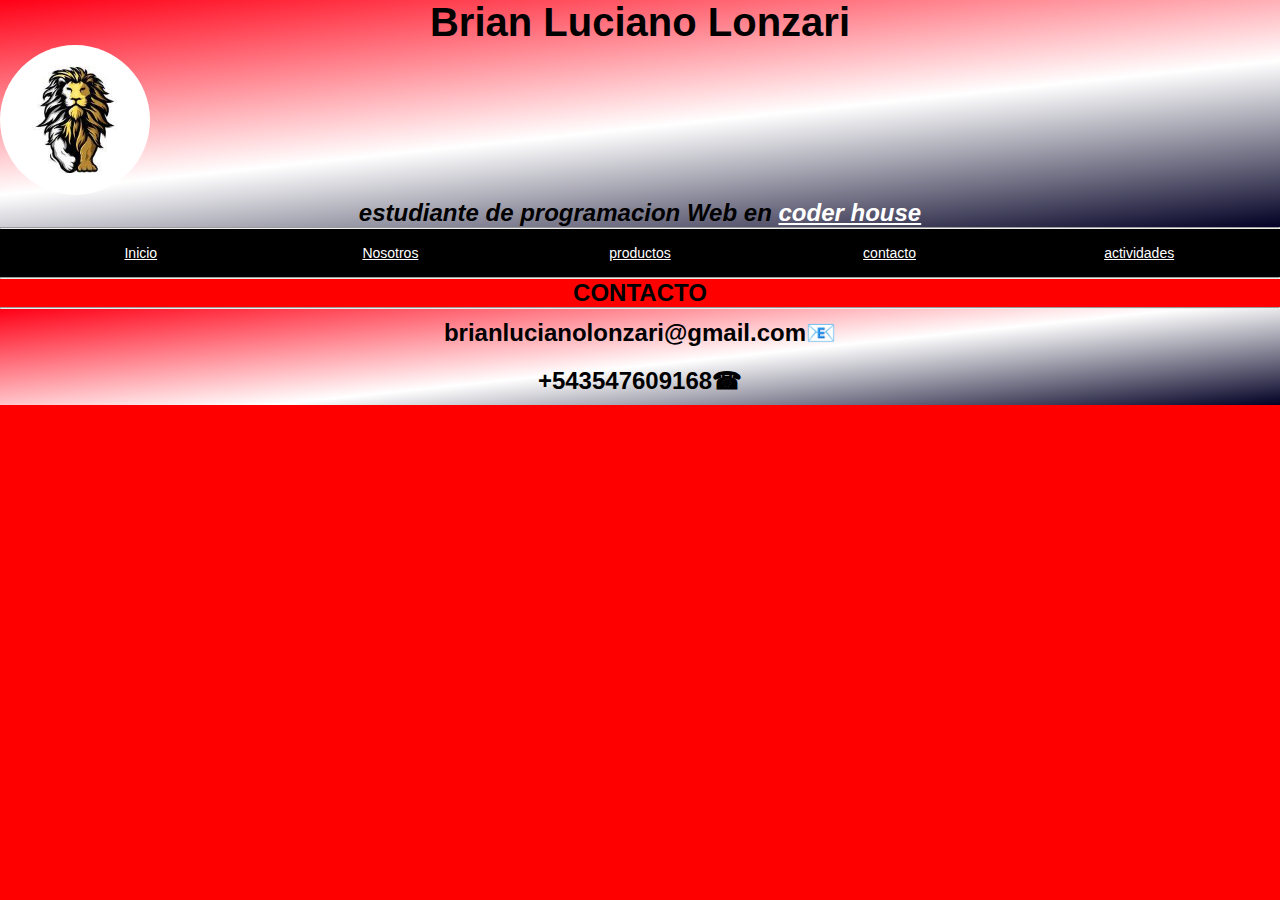
==== pages/contacto.html @ 80899ea9 "primer comit" ====
<!DOCTYPE html>
<html lang="en">
<head>
    <meta charset="UTF-8">
    <meta name="viewport" content="width=device-width, initial-scale=1.0">
    <title>Mi Pagina Web</title>
    <link href="../css/estilos.css" rel="stylesheet">
    <link rel="icon" type="image/vnd.icon" href="../images/favicon.ico">
</head>
<body>
    <header>
        <h1>
            Brian Luciano Lonzari
        </h1>
        <img class="logo" src="../images/descarga.jfif" alt="foto de perfil" width="150px">
        <h2>
           <em>estudiante de programacion Web en <a href="https:www.coderhouse.com" target="_blank"> coder house</a></em>
        </h2>
    </header>
    <hr>
    <nav>
        <ul>
            <li><a href="../index.html">Inicio</a></li>
            <li><a href="./nosotros.html">Nosotros</a></li>
            <li><a href="./productos.html">productos</a></li>
            <li><a href="./contacto.html">contacto</a></li>
            <li><a href="./actividades.html">actividades</a></li>
        </ul>
    </nav>
    <hr>
    <main>
        <section>
            <h2>CONTACTO</h2>
        </section>  
    </main>
    <hr>
    <footer>
        <h4>brianlucianolonzari@gmail.com📧</h4>
        <h4>+543547609168☎</h4>
    </footer>
</body>
</html>
---- css/estilos.css ----
*{
  margin: 0;
  padding: 0;
}

body{
background-color: red;
font-family: Arial, Helvetica, sans-serif; 
}

a{
  color: white;
}

h1{
  font-size: 2.5rem;
  text-align: center;

}

.logo{
  width: 150px;
  border-radius: 50%;
}



ul{
  padding: 1rem;
  list-style: none;
  font-size: 0;
}

li{
  text-align: center;
  display: inline-block;
  width: 20%;
  position: relative;
  font-size: 14px;
}

.parrafo1{
  padding: 1rem;
  line-height: 1.5;
  font-style: italic;
}

nav{
  background-color: black;
}

.sectionImg{
  text-align: center
}

header, footer{
  background: rgb(2,0,36);
background: linear-gradient(354deg, rgba(2,0,36,1) 0%, rgba(255,255,255,1) 46%, rgba(255,0,22,1) 100%);
}

h4{
  font-size: 1.5rem;
  color: black;
  text-align: center;
  padding: 10px;
}

h2{
  text-align: center
}

.video{
  text-align: center;
}
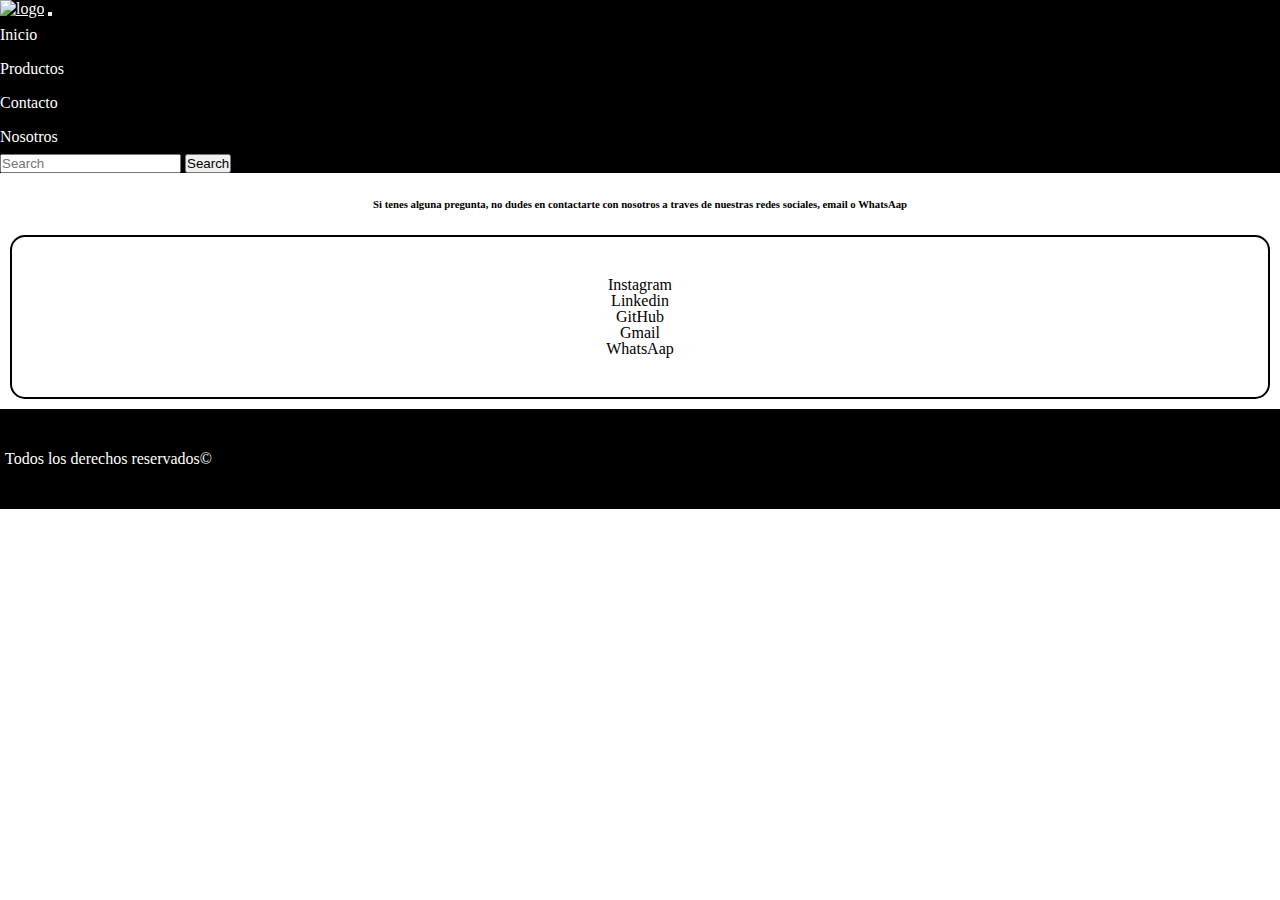
==== commit be873261: "hice toda la pagina de vuelta" ====
--- a/pages/contacto.html
+++ b/pages/contacto.html
@@ -4,39 +4,62 @@
     <meta charset="UTF-8">
     <meta name="viewport" content="width=device-width, initial-scale=1.0">
     <title>Mi Pagina Web</title>
+    <link href="https://cdn.jsdelivr.net/npm/bootstrap@5.3.1/dist/css/bootstrap.min.css" rel="stylesheet" integrity="sha384-4bw+/aepP/YC94hEpVNVgiZdgIC5+VKNBQNGCHeKRQN+PtmoHDEXuppvnDJzQIu9" crossorigin="anonymous">
     <link href="../css/estilos.css" rel="stylesheet">
     <link rel="icon" type="image/vnd.icon" href="../images/favicon.ico">
 </head>
 <body>
     <header>
-        <h1>
-            Brian Luciano Lonzari
-        </h1>
-        <img class="logo" src="../images/descarga.jfif" alt="foto de perfil" width="150px">
-        <h2>
-           <em>estudiante de programacion Web en <a href="https:www.coderhouse.com" target="_blank"> coder house</a></em>
-        </h2>
+        <nav class="navbar navbar-expand-lg">
+            <div class="container-fluid">
+                <a class="navbar-brand" href="../index.html"><img src="../images/favicon.ico" alt="logo"></a>
+                <button class="navbar-toggler" type="button" data-bs-toggle="collapse" data-bs-target="#navbarSupportedContent" aria-controls="navbarSupportedContent" aria-expanded="false" aria-label="Toggle navigation">
+                    <span class="navbar-toggler-icon"></span>
+                </button>
+                <div class="collapse navbar-collapse" id="navbarSupportedContent">
+                    <ul class="navbar-nav me-auto mb-2 mb-lg-0">
+                    <li class="nav-item">
+                        <a class="nav-link" href="../index.html">Inicio</a>
+                    </li>
+                    <li class="nav-item">
+                        <a class="nav-link" href="./productos.html">Productos</a>
+                    </li>
+                    <li class="nav-item">
+                        <a class="nav-link" href="./contacto.html">Contacto</a>
+                    </li>
+                    <li class="nav-item">
+                        <a class="nav-link" href="./nosotros.html">Nosotros</a>
+                    </li>
+                    </ul>
+                    <form class="d-flex" role="search">
+                    <input class="form-control me-2" type="search" placeholder="Search" aria-label="Search">
+                    <button class="btn btn-outline-success" type="submit">Search</button>
+                    </form>
+                </div>
+            </div>
+        </nav>
     </header>
-    <hr>
-    <nav>
-        <ul>
-            <li><a href="../index.html">Inicio</a></li>
-            <li><a href="./nosotros.html">Nosotros</a></li>
-            <li><a href="./productos.html">productos</a></li>
-            <li><a href="./contacto.html">contacto</a></li>
-            <li><a href="./actividades.html">actividades</a></li>
-        </ul>
-    </nav>
-    <hr>
     <main>
         <section>
-            <h2>CONTACTO</h2>
+            <div class="dudas">
+                <h3>Si tenes alguna pregunta, no dudes en contactarte con nosotros a traves de nuestras redes sociales, email o WhatsAap </h3>
+                <div class="redes-sociales">
+                  <i class="bx "><a href="#">Instagram</a></i>
+                  <i class="bx "><a href="#">Linkedin</a></i>
+                  <i class="bx "><a href="#">GitHub</a></i>
+                  <i class="bx"><a href="#">Gmail</a></i>
+                  <i class="bx "><a href="#">WhatsAap</a></i>
+                </div>
+              </div>
+
         </section>  
     </main>
-    <hr>
-    <footer>
-        <h4>brianlucianolonzari@gmail.com📧</h4>
-        <h4>+543547609168☎</h4>
-    </footer>
+    <footer class="footer">
+        <div class="logo-footer">
+        <div class="derechos">
+          <p>Todos los derechos reservados©</p>
+        </div>
+      </footer>
+    <script src="https://cdn.jsdelivr.net/npm/bootstrap@5.3.1/dist/js/bootstrap.bundle.min.js" integrity="sha384-HwwvtgBNo3bZJJLYd8oVXjrBZt8cqVSpeBNS5n7C8IVInixGAoxmnlMuBnhbgrkm" crossorigin="anonymous"></script>
 </body>
 </html>--- a/css/estilos.css
+++ b/css/estilos.css
@@ -1,42 +1,72 @@
-*{
+* {
   margin: 0;
   padding: 0;
-}
-
-body{
-background-color: red;
-font-family: Arial, Helvetica, sans-serif; 
-}
-
-a{
-  color: white;
-}
-
+  box-sizing: border-box;
+}
+
+nav{
+  background-color: black;
+  border-radius: 30p x;
+
+
+.navbar-nav {
+  --bs-nav-link-padding-x: 0;
+  --bs-nav-link-padding-y: 0.5rem;
+  --bs-nav-link-font-weight: ;
+  --bs-nav-link-color: white;
+  --bs-nav-link-hover-color:GREY;
+  --bs-nav-link-disabled-color: GREY;
+  display: flex;
+  flex-direction: column;
+  padding-left: 0;
+  margin-bottom: 0;
+  list-style: none;
+}
+
+.nav-link {
+  display: block;
+  padding: var(--bs-nav-link-padding-y) var(--bs-nav-link-padding-x);
+  font-size: var(--bs-nav-link-font-size);
+  font-weight: var(--bs-nav-link-font-weight);
+  color: var(--bs-nav-link-color);
+  text-decoration: none;
+  background: 0 0;
+  border: 0;
+  color: white;
+  transition: color .15s ease-in-out,background-color .15s ease-in-out,border-color .15s ease-in-out;
+}
+
+
+ul {
+  list-style-type: disc;
+}
 h1{
   font-size: 2.5rem;
   text-align: center;
-
-}
+  color: white;
+
+}
+
+.textindex{
+  text-align: center;
+}
+
 
 .logo{
   width: 150px;
   border-radius: 50%;
 }
 
-
-
-ul{
-  padding: 1rem;
-  list-style: none;
-  font-size: 0;
-}
-
-li{
-  text-align: center;
-  display: inline-block;
-  width: 20%;
-  position: relative;
-  font-size: 14px;
+a{
+ color: white;
+}
+
+p{
+  color:white;
+}
+
+h2{
+  color: white;
 }
 
 .parrafo1{
@@ -45,22 +75,19 @@
   font-style: italic;
 }
 
-nav{
-  background-color: black;
 }
 
 .sectionImg{
   text-align: center
 }
 
-header, footer{
-  background: rgb(2,0,36);
-background: linear-gradient(354deg, rgba(2,0,36,1) 0%, rgba(255,255,255,1) 46%, rgba(255,0,22,1) 100%);
+header{
+  background-color: black;
 }
 
 h4{
   font-size: 1.5rem;
-  color: black;
+  color: white;
   text-align: center;
   padding: 10px;
 }
@@ -69,6 +96,139 @@
   text-align: center
 }
 
+h3 {
+  display: block;
+  font-size: 0.67em;
+  margin-block-start: 2.33em;
+  margin-block-end: 2.33em;
+  margin-inline-start: 0px;
+  margin-inline-end: 0px;
+  font-weight: bold;
+}
+
 .video{
   text-align: center;
-}+  background-color: white;
+}
+
+.redes-sociales{
+  padding: 40px;
+  margin: 10px;
+  display: flex;
+  flex-direction: column;
+  align-items: center;
+  justify-content: center;
+  border: solid white 2px;
+  border-radius: 15px;
+
+}
+
+
+.redes-sociales {
+  display: flex;
+  justify-content: center;
+    padding: 40px;
+    margin: 10px;
+    display: flex;
+    flex-direction: column;
+    align-items: center;
+    justify-content: center;
+    border: solid 2px;
+    border-radius: 15px;
+  color: black;
+}
+
+.redes-sociales ul {
+  list-style: none;
+  display: flex;
+  justify-content: space-between;
+  padding: 0;
+}
+
+.redes-sociales li {
+  margin: 0 10px;
+}
+
+.redes-sociales a {
+  text-decoration: none;
+  color: #000;
+}
+
+.dudas{
+  text-align: center;
+}
+
+.bx {
+  font-family: boxicons!important;
+  font-weight: 400;
+  font-style: normal;
+  font-variant: normal;
+  line-height: 1;
+  text-rendering: auto;
+  display: inline-block;
+  text-transform: none;
+  speak: none;
+  -webkit-font-smoothing: antialiased;
+  -moz-osx-font-smoothing: grayscale;
+
+}
+
+p{
+  color: white;
+}
+.contenido {
+    min-height: calc(100vh - 100px - 300px);
+    margin: 30px;
+    padding: 15px;
+    justify-content: center;
+    text-align: center;
+}
+
+  .card {
+    --bs-card-spacer-y: 1rem;
+    --bs-card-spacer-x: 1rem;
+    --bs-card-title-spacer-y: 0.5rem;
+    --bs-card-title-color: ;
+    --bs-card-subtitle-color: ;
+    --bs-card-border-width: var(--bs-border-width);
+    --bs-card-border-color: var(--bs-border-color-translucent);
+    --bs-card-border-radius: var(--bs-border-radius);
+    --bs-card-box-shadow: ;
+    --bs-card-inner-border-radius: calc(var(--bs-border-radius) - (var(--bs-border-width)));
+    --bs-card-cap-padding-y: 0.5rem;
+    --bs-card-cap-padding-x: 1rem;
+    --bs-card-cap-bg: rgba(var(--bs-body-color-rgb), 0.03);
+    --bs-card-cap-color: ;
+    --bs-card-height: ;
+    --bs-card-color: ;
+    --bs-card-bg: var(--bs-body-bg);
+    --bs-card-img-overlay-padding: 1rem;
+    --bs-card-group-margin: 0.75rem;
+    position: relative;
+    display: flex;
+    flex-direction: column;
+    min-width: 0;
+    height: var(--bs-card-height);
+    color: var(--bs-body-color);
+    word-wrap: break-word;
+    background-color: var(--bs-card-bg);
+    background-clip: border-box;
+    border: var(--bs-card-border-width) solid var(--bs-card-border-color);
+    border-radius: var(--bs-card-border-radius);
+}
+
+
+
+.footer {
+  padding: 5px;
+  display: flex;
+  justify-content: center;
+  justify-content: space-between;
+  align-items: center;
+  width: 100%;
+  height: 100px;
+  background-color: black;
+  margin-top: auto;
+}
+
+
